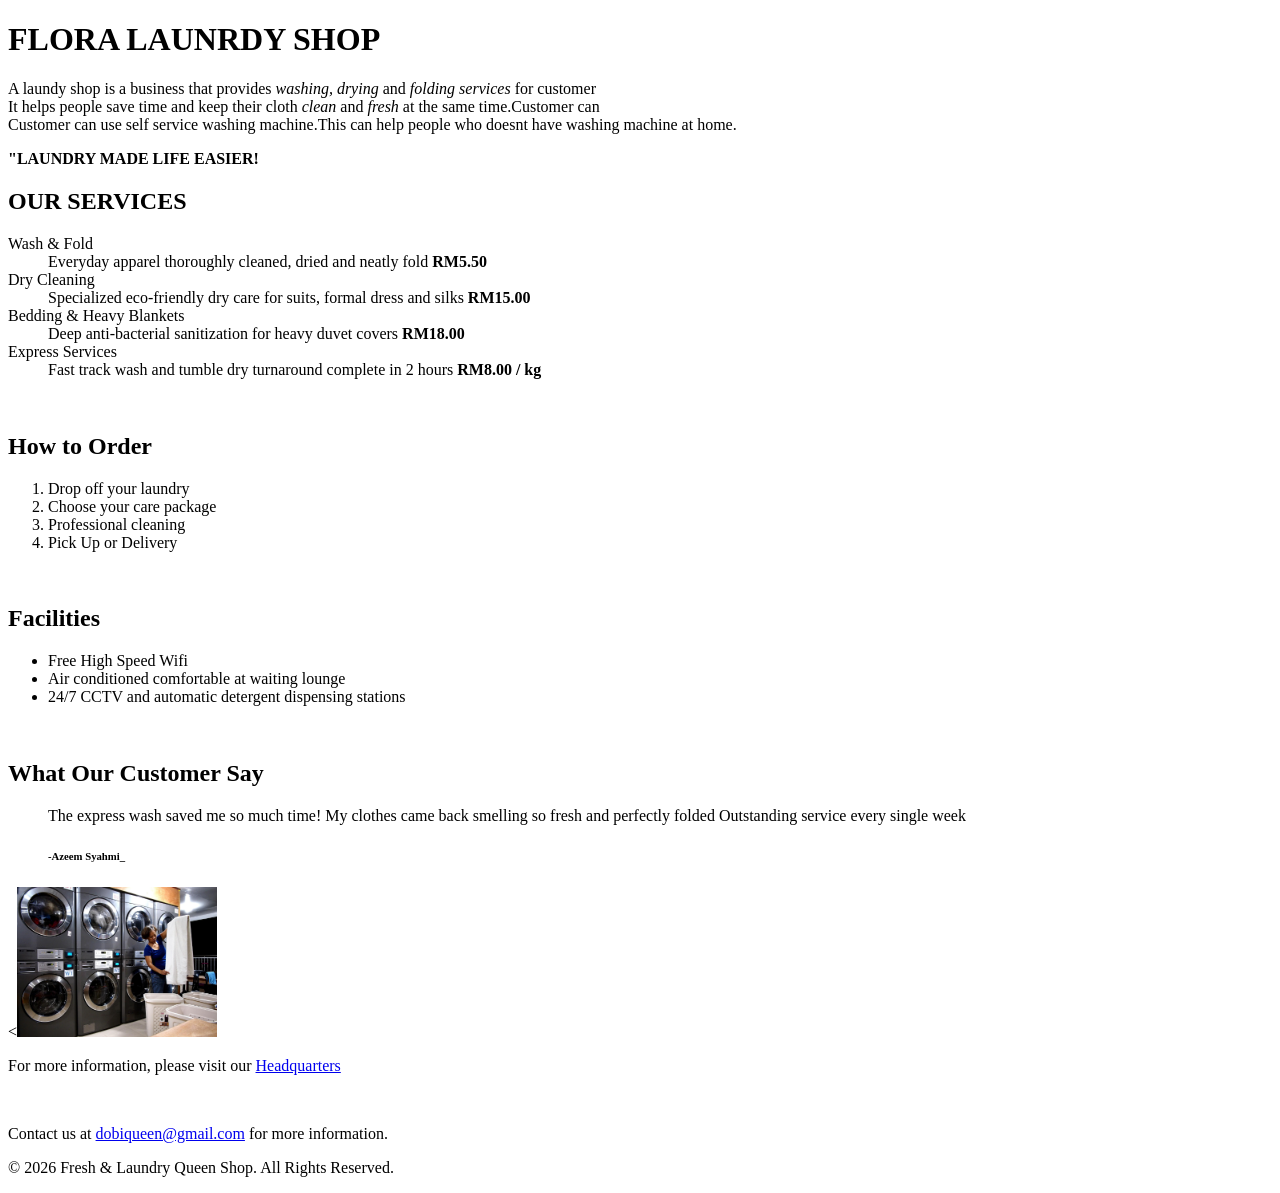
==== lab1/index.html @ 5f5b4e1f "Add files via upload" ====
<!DOCTYPE html>
<!--
Click nbfs://nbhost/SystemFileSystem/Templates/Licenses/license-default.txt to change this license
Click nbfs://nbhost/SystemFileSystem/Templates/Other/html.html to edit this template
-->

<!DOCTYPE html>
<html lang = "en">
    <head>
        <title>FLORA LAUNDRY SHOP</title>
        <meta charset="UTF-8">
    </head>
    <body>
        <h1>FLORA LAUNRDY SHOP </h1>
        <p>  A laundy shop is a business that provides <em>washing, drying</em> and <em>folding services</em> for customer
            <br> 
            It helps people save time and keep their cloth <em>clean</em> and <em>fresh </em>at the same time.Customer can 
            <br>
            Customer can use self service washing machine.This can help people who doesnt have washing machine at home.
            <br></p>
            <strong>"LAUNDRY MADE LIFE EASIER!</strong>
            <br>
            <h2>OUR SERVICES</h2>
            <dl>
                <dt>Wash & Fold</dt>
                <dd>Everyday apparel thoroughly cleaned, dried and neatly fold  <Strong>RM5.50</Strong></dd>
                <dt>Dry Cleaning</dt>
                <dd>Specialized eco-friendly dry care for suits, formal dress and silks   <strong>RM15.00</strong></dd>
                <dt>Bedding & Heavy Blankets</dt>
                <dd>Deep anti-bacterial sanitization for heavy duvet covers   <strong>RM18.00</strong></dd>
                <dt>Express Services</dt>
                <dd>Fast track wash and tumble dry turnaround complete in 2 hours   <strong>RM8.00 / kg</strong></dd>
            </dl>
            <br>
            <h2>How to Order</h2>
            <ol>
                <li>Drop off your laundry</li>
                <li>Choose your care package</li>
                <li>Professional cleaning</li>
                <li>Pick Up or Delivery</li>
            </ol>
            <br>
            <h2>Facilities</h2>
            <ul>
                <li>Free High Speed Wifi</li>
                <li>Air conditioned comfortable at waiting lounge</li>
                <li>24/7 CCTV and automatic detergent dispensing stations</li>
            </ul>
            <br>
            <h2>What Our Customer Say</h2>
            <blockquote>
              The express wash saved me so much time! My clothes came back smelling so fresh and perfectly folded
              Outstanding service every single week
              
              <h6>-Azeem Syahmi_</h6>
            </blockquote>
            
            <<img src="laundry.jpg" alt="laundry shop" width="200"/>
            
          
    <p>
        For more information, please visit our
        <a href="11, Jalan SG 1/3,
           <br>Taman Sri Gombak,
           <br>68100 Batu Caves,
           <br>Selangor, Malaysia">Headquarters</a>
    </p>
    <br>

    <p>
        Contact us at
        <a href="mailto:dobiqueen@gmail.com">dobiqueen@gmail.com</a>
        for more information.
    </p>

    <footer>
        <p>&copy; 2026 Fresh &amp; Laundry Queen Shop. All Rights Reserved.</p>
    </footer>        
            
    </body>
</html>
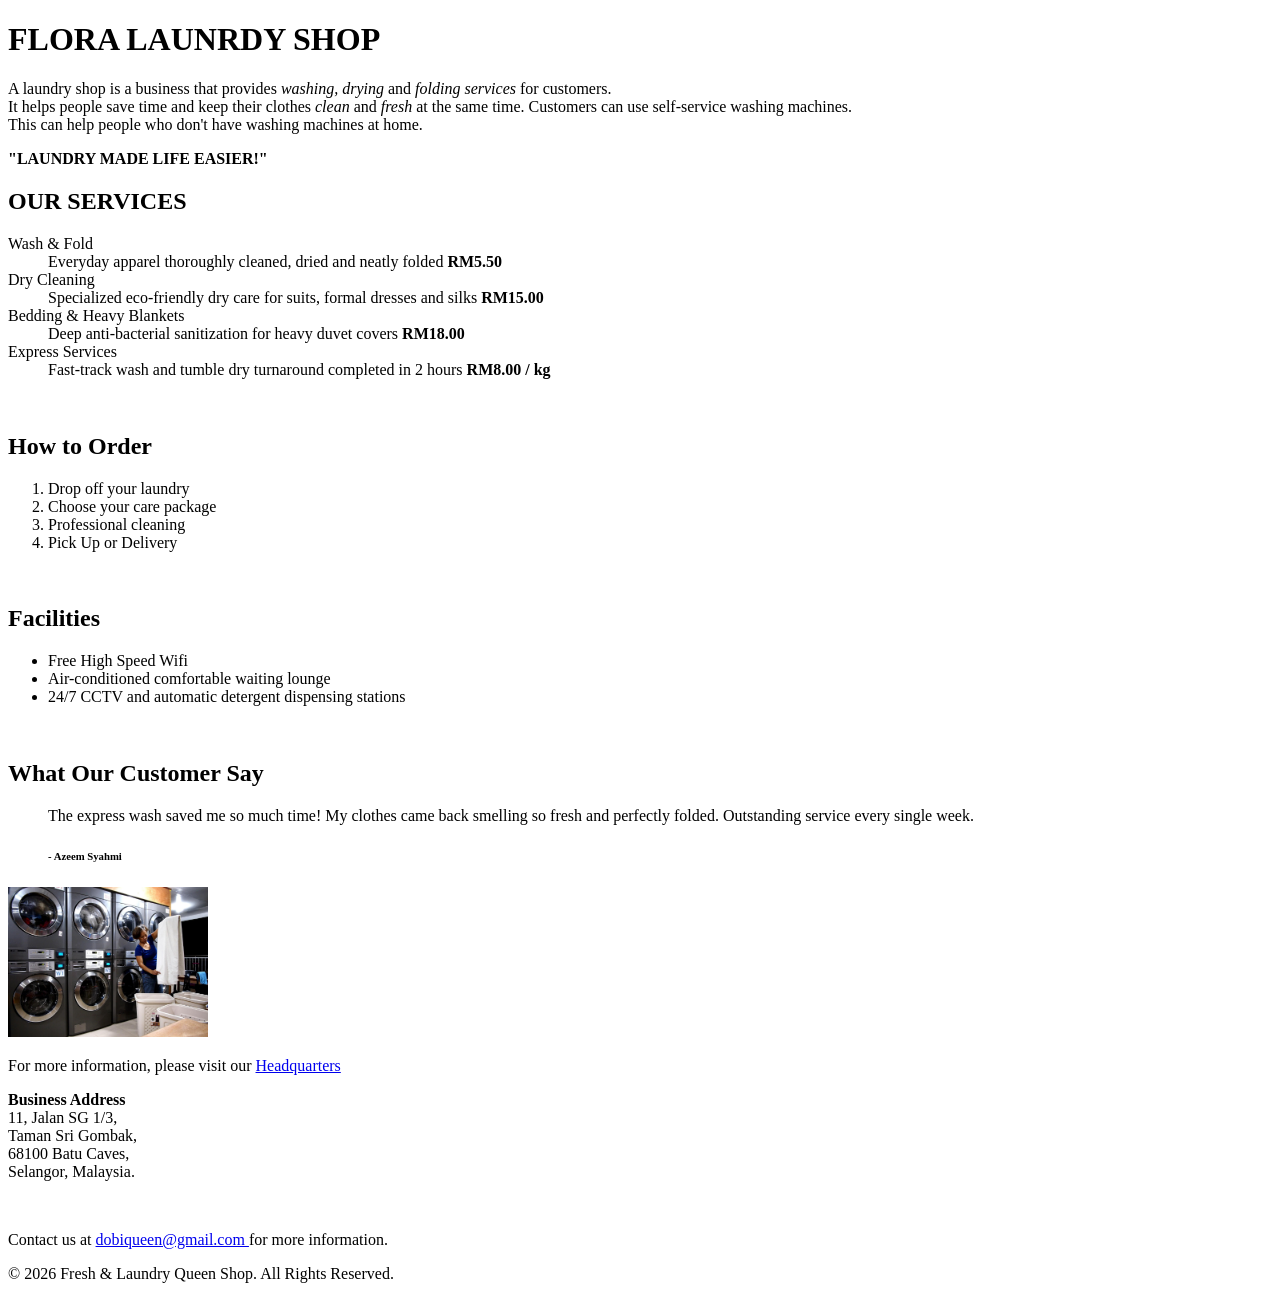
==== commit 1b40d782: "Add files via upload" ====
--- a/lab1/index.html
+++ b/lab1/index.html
@@ -4,78 +4,163 @@
 Click nbfs://nbhost/SystemFileSystem/Templates/Other/html.html to edit this template
 -->
 
-<!DOCTYPE html>
-<html lang = "en">
+    <!DOCTYPE html>
+<html lang="en">
+
     <head>
+        <!-- Set the title displayed on the browser tab -->
         <title>FLORA LAUNDRY SHOP</title>
+
+        <!-- Set the character encoding to UTF-8 -->
         <meta charset="UTF-8">
     </head>
+
     <body>
-        <h1>FLORA LAUNRDY SHOP </h1>
-        <p>  A laundy shop is a business that provides <em>washing, drying</em> and <em>folding services</em> for customer
-            <br> 
-            It helps people save time and keep their cloth <em>clean</em> and <em>fresh </em>at the same time.Customer can 
+
+        <!-- Main heading of the laundry shop website -->
+        <h1>FLORA LAUNRDY SHOP</h1>
+
+        <!-- Introduction about the laundry shop -->
+        <p>
+            A laundry shop is a business that provides
+            <em>washing, drying</em> and <em>folding services</em> for customers.
             <br>
-            Customer can use self service washing machine.This can help people who doesnt have washing machine at home.
-            <br></p>
-            <strong>"LAUNDRY MADE LIFE EASIER!</strong>
+            It helps people save time and keep their clothes
+            <em>clean</em> and <em>fresh</em> at the same time.
+            Customers can use self-service washing machines.
             <br>
-            <h2>OUR SERVICES</h2>
-            <dl>
-                <dt>Wash & Fold</dt>
-                <dd>Everyday apparel thoroughly cleaned, dried and neatly fold  <Strong>RM5.50</Strong></dd>
-                <dt>Dry Cleaning</dt>
-                <dd>Specialized eco-friendly dry care for suits, formal dress and silks   <strong>RM15.00</strong></dd>
-                <dt>Bedding & Heavy Blankets</dt>
-                <dd>Deep anti-bacterial sanitization for heavy duvet covers   <strong>RM18.00</strong></dd>
-                <dt>Express Services</dt>
-                <dd>Fast track wash and tumble dry turnaround complete in 2 hours   <strong>RM8.00 / kg</strong></dd>
-            </dl>
-            <br>
-            <h2>How to Order</h2>
-            <ol>
-                <li>Drop off your laundry</li>
-                <li>Choose your care package</li>
-                <li>Professional cleaning</li>
-                <li>Pick Up or Delivery</li>
-            </ol>
-            <br>
-            <h2>Facilities</h2>
-            <ul>
-                <li>Free High Speed Wifi</li>
-                <li>Air conditioned comfortable at waiting lounge</li>
-                <li>24/7 CCTV and automatic detergent dispensing stations</li>
-            </ul>
-            <br>
-            <h2>What Our Customer Say</h2>
-            <blockquote>
-              The express wash saved me so much time! My clothes came back smelling so fresh and perfectly folded
-              Outstanding service every single week
-              
-              <h6>-Azeem Syahmi_</h6>
-            </blockquote>
-            
-            <<img src="laundry.jpg" alt="laundry shop" width="200"/>
-            
-          
-    <p>
-        For more information, please visit our
-        <a href="11, Jalan SG 1/3,
-           <br>Taman Sri Gombak,
-           <br>68100 Batu Caves,
-           <br>Selangor, Malaysia">Headquarters</a>
-    </p>
-    <br>
+            This can help people who don't have washing machines at home.
+        </p>
 
-    <p>
-        Contact us at
-        <a href="mailto:dobiqueen@gmail.com">dobiqueen@gmail.com</a>
-        for more information.
+        <!-- Display the laundry shop's slogan in bold -->
+        <strong>"LAUNDRY MADE LIFE EASIER!"</strong>
+
+        <br>
+
+        <!-- List of services offered by the laundry shop -->
+        <h2>OUR SERVICES</h2>
+
+        <!-- Description list containing service names and descriptions -->
+        <dl>
+
+            <!-- First service -->
+            <dt>Wash & Fold</dt>
+            <dd>
+                Everyday apparel thoroughly cleaned, dried and neatly folded
+                <strong>RM5.50</strong>
+            </dd>
+
+            <!-- Second service -->
+            <dt>Dry Cleaning</dt>
+            <dd>
+                Specialized eco-friendly dry care for suits, formal dresses and silks
+                <strong>RM15.00</strong>
+            </dd>
+
+            <!-- Third service -->
+            <dt>Bedding & Heavy Blankets</dt>
+            <dd>
+                Deep anti-bacterial sanitization for heavy duvet covers
+                <strong>RM18.00</strong>
+            </dd>
+
+            <!-- Fourth service -->
+            <dt>Express Services</dt>
+            <dd>
+                Fast-track wash and tumble dry turnaround completed in 2 hours
+                <strong>RM8.00 / kg</strong>
+            </dd>
+
+        </dl>
+
+        <br>
+
+        <!-- Explain the steps customers follow to order the service -->
+        <h2>How to Order</h2>
+
+        <!-- Ordered list automatically displays numbers -->
+        <ol>
+            <li>Drop off your laundry</li>
+            <li>Choose your care package</li>
+            <li>Professional cleaning</li>
+            <li>Pick Up or Delivery</li>
+        </ol>
+
+        <br>
+
+        <!-- List the facilities available at the laundry shop -->
+        <h2>Facilities</h2>
+
+        <!-- Unordered list displays bullet points -->
+        <ul>
+            <li>Free High Speed Wifi</li>
+            <li>Air-conditioned comfortable waiting lounge</li>
+            <li>24/7 CCTV and automatic detergent dispensing stations</li>
+        </ul>
+
+        <br>
+
+        <!-- Display customer feedback -->
+        <h2>What Our Customer Say</h2>
+
+        <!-- Blockquote is used to display a quotation -->
+        <blockquote>
+            The express wash saved me so much time!
+            My clothes came back smelling so fresh and perfectly folded.
+            Outstanding service every single week.
+
+            <!-- Display the name of the customer -->
+            <h6>- Azeem Syahmi</h6>
+        </blockquote>
+
+        <!-- Display an image of the laundry shop -->
+        <img src="laundry.jpg" alt="laundry shop" width="200">
+
+        <!-- Provide the address of the laundry shop -->
+        <p>
+            For more information, please visit our
+
+            <!-- Link to the headquarters address -->
+            <a href="https://www.google.com/maps/search/?api=1&query=11+Jalan+SG+1%2F3+Taman+Sri+Gombak+68100+Batu+Caves+Selangor">
+                Headquarters
+            </a>
+        </p>
+         
+         <p>
+             <!-- Business address -->
+             <b> Business Address</b>
+         <br>
+    
+        11, Jalan SG 1/3,
+        <br>
+        Taman Sri Gombak,
+        <br>
+        68100 Batu Caves,
+        <br>
+        Selangor, Malaysia.
     </p>
 
-    <footer>
-        <p>&copy; 2026 Fresh &amp; Laundry Queen Shop. All Rights Reserved.</p>
-    </footer>        
-            
+        <br>
+
+        <!-- Provide the shop's email address for customer enquiries -->
+        <p>
+            Contact us at
+
+            <!-- Clicking this link opens the user's default email application -->
+            <a href="mailto:dobiqueen@gmail.com">
+                dobiqueen@gmail.com
+            </a>
+
+            for more information.
+        </p>
+
+        <!-- Footer section displayed at the bottom of the webpage -->
+        <footer>
+
+            <!-- Copyright notice -->
+            <p>&copy; 2026 Fresh &amp; Laundry Queen Shop. All Rights Reserved.</p>
+
+        </footer>
+
     </body>
-</html>
+</html>
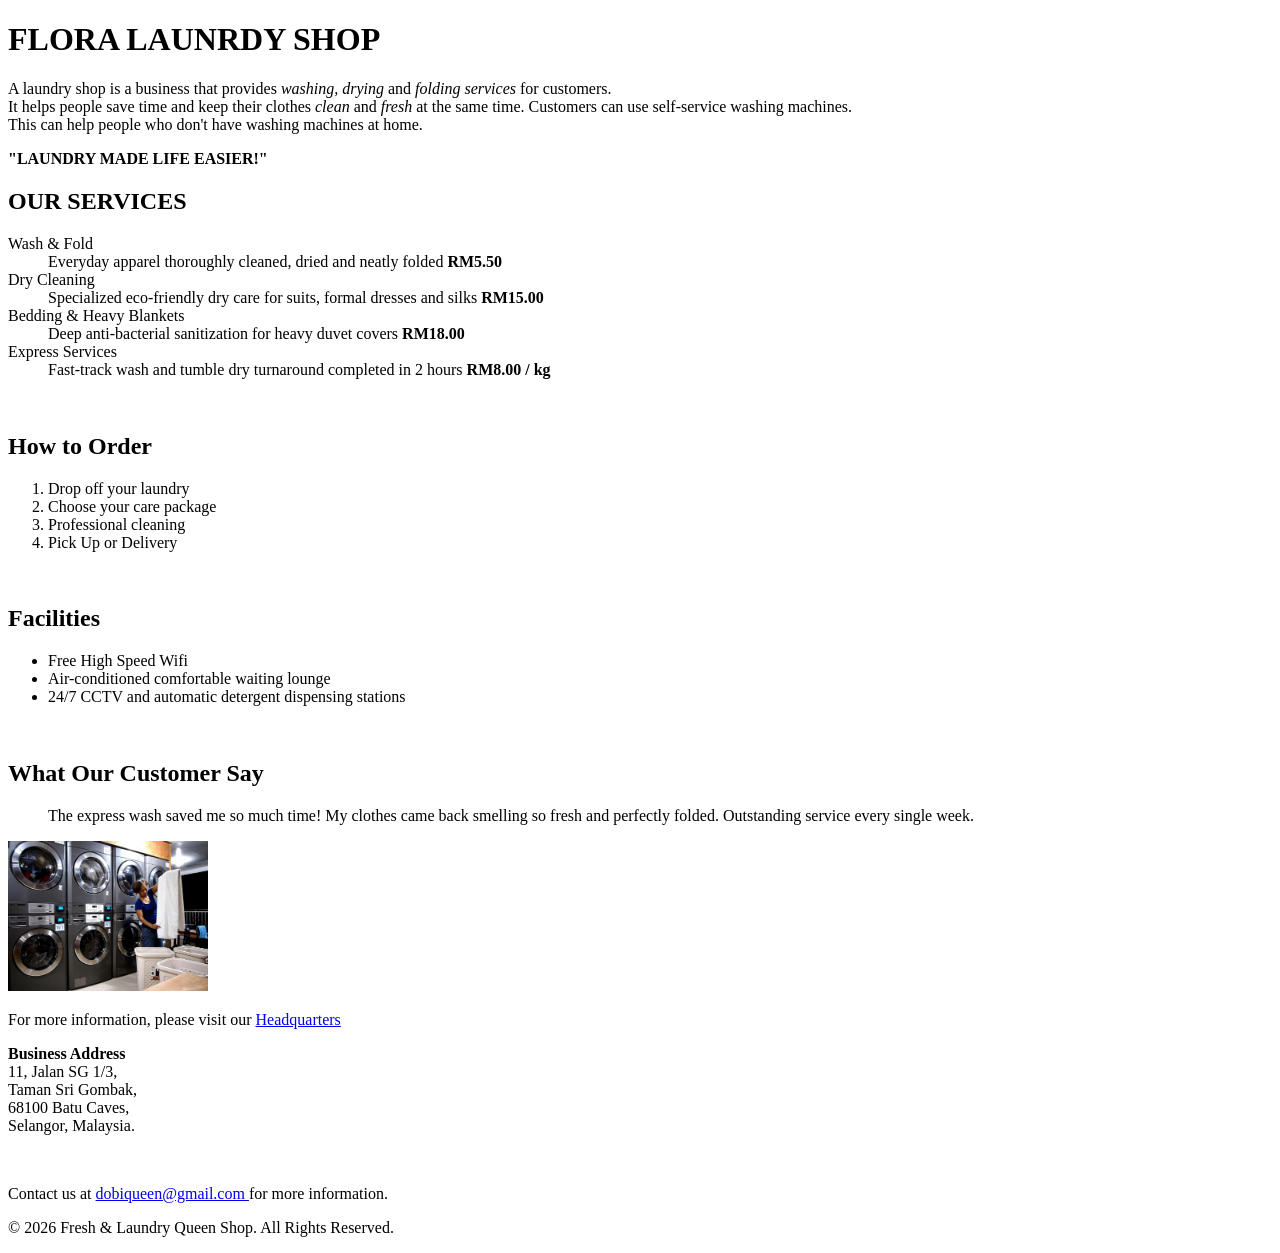
==== commit ecf0ddf8: "Update index.html" ====
--- a/lab1/index.html
+++ b/lab1/index.html
@@ -4,7 +4,7 @@
 Click nbfs://nbhost/SystemFileSystem/Templates/Other/html.html to edit this template
 -->
 
-    <!DOCTYPE html>
+    
 <html lang="en">
 
     <head>
@@ -110,7 +110,7 @@
             Outstanding service every single week.
 
             <!-- Display the name of the customer -->
-            <h6>- Azeem Syahmi</h6>
+            
         </blockquote>
 
         <!-- Display an image of the laundry shop -->
@@ -163,4 +163,4 @@
         </footer>
 
     </body>
-</html>+</html>
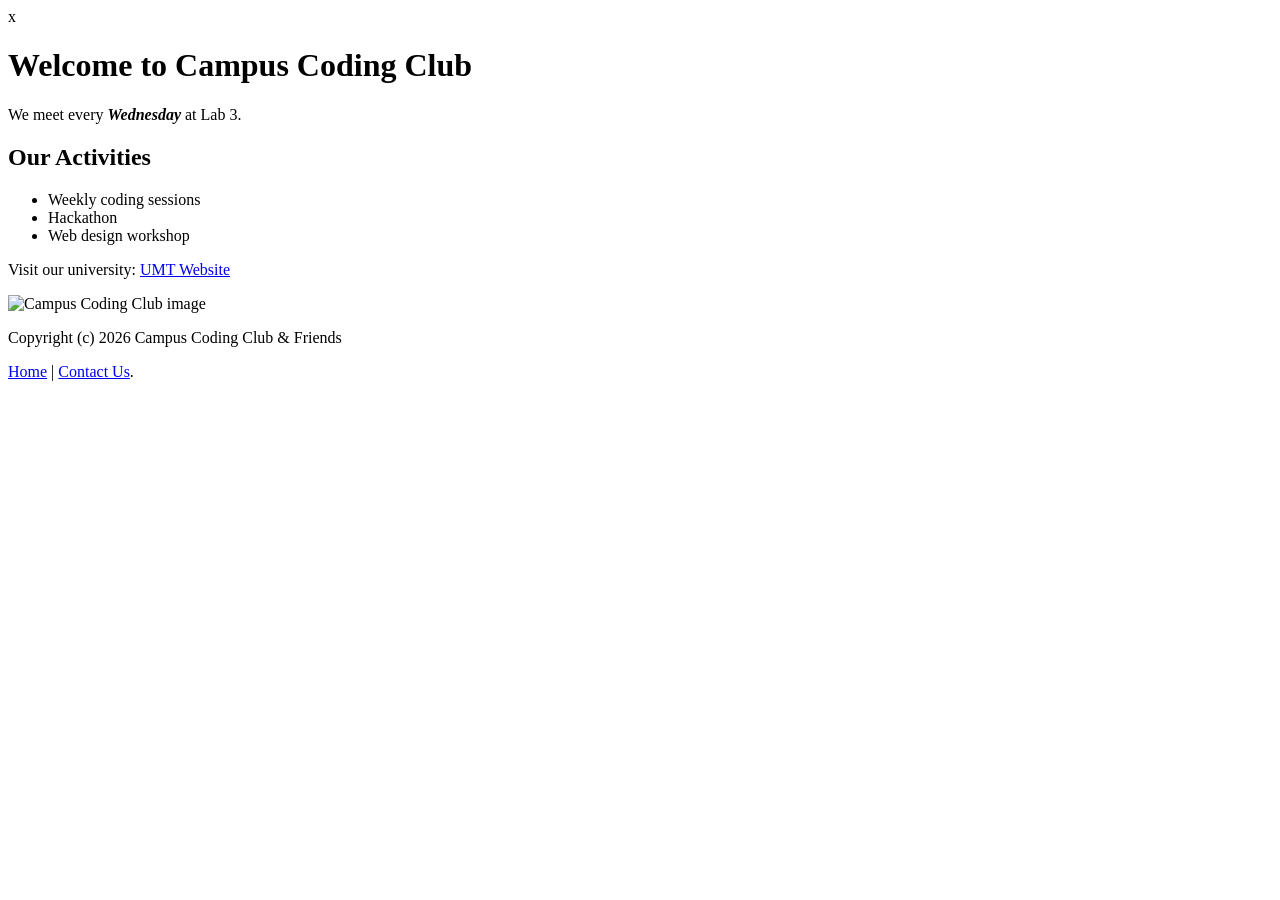
==== commit a5a92277: "Add files via upload" ====
--- a/lab1/index.html
+++ b/lab1/index.html
@@ -1,166 +1,29 @@
-<!DOCTYPE html>
+x   
 <!--
 Click nbfs://nbhost/SystemFileSystem/Templates/Licenses/license-default.txt to change this license
 Click nbfs://nbhost/SystemFileSystem/Templates/Other/html.html to edit this template
 -->
+<!DOCTYPE html> <!-- missing !DOCtype html declaration -->
+<html lang="en"> <!-- Missing lang attributes -->
+<head>
+    <title>Campus Coding Club</title> <!-- missing closing </title> -->
+    <meta charset="utf-8">
+</head>
 
-    
-<html lang="en">
 
-    <head>
-        <!-- Set the title displayed on the browser tab -->
-        <title>FLORA LAUNDRY SHOP</title>
+<body>
+    <h1>Welcome to Campus Coding Club</h1> <!-- mismatched heading tag -->
+    <p>We meet every <strong><em>Wednesday</em></strong> at Lab 3.</p> <!-- incorrect nesting of <strong> and <em> -->
+    <h2>Our Activities</h2> <!-- heading tag <h2> closed with <h2> instead of </h2> -->
+    <ul> <!-- Mismatched list tags (opened with <ul>, closed with </ol>). -->
+        <li>Weekly coding sessions</li>  <!--  Missing closing </li> tag -->
+        <li>Hackathon</li>
+        <li>Web design workshop</li>
+    </ul>
+    <p>Visit our university: <a href="https://www.umt.edu.my">UMT Website</a></p>  <!--  Missing quotes and protocol (https://) in href attribute -->
+    <img src="club.jpg" alt="Campus Coding Club image">
+    <p>Copyright (c) 2026 Campus Coding Club &amp; Friends</p> <!-- wrong HTML entity -->
+</body>
+</html> <!-- missing html -->
 
-        <!-- Set the character encoding to UTF-8 -->
-        <meta charset="UTF-8">
-    </head>
-
-    <body>
-
-        <!-- Main heading of the laundry shop website -->
-        <h1>FLORA LAUNRDY SHOP</h1>
-
-        <!-- Introduction about the laundry shop -->
-        <p>
-            A laundry shop is a business that provides
-            <em>washing, drying</em> and <em>folding services</em> for customers.
-            <br>
-            It helps people save time and keep their clothes
-            <em>clean</em> and <em>fresh</em> at the same time.
-            Customers can use self-service washing machines.
-            <br>
-            This can help people who don't have washing machines at home.
-        </p>
-
-        <!-- Display the laundry shop's slogan in bold -->
-        <strong>"LAUNDRY MADE LIFE EASIER!"</strong>
-
-        <br>
-
-        <!-- List of services offered by the laundry shop -->
-        <h2>OUR SERVICES</h2>
-
-        <!-- Description list containing service names and descriptions -->
-        <dl>
-
-            <!-- First service -->
-            <dt>Wash & Fold</dt>
-            <dd>
-                Everyday apparel thoroughly cleaned, dried and neatly folded
-                <strong>RM5.50</strong>
-            </dd>
-
-            <!-- Second service -->
-            <dt>Dry Cleaning</dt>
-            <dd>
-                Specialized eco-friendly dry care for suits, formal dresses and silks
-                <strong>RM15.00</strong>
-            </dd>
-
-            <!-- Third service -->
-            <dt>Bedding & Heavy Blankets</dt>
-            <dd>
-                Deep anti-bacterial sanitization for heavy duvet covers
-                <strong>RM18.00</strong>
-            </dd>
-
-            <!-- Fourth service -->
-            <dt>Express Services</dt>
-            <dd>
-                Fast-track wash and tumble dry turnaround completed in 2 hours
-                <strong>RM8.00 / kg</strong>
-            </dd>
-
-        </dl>
-
-        <br>
-
-        <!-- Explain the steps customers follow to order the service -->
-        <h2>How to Order</h2>
-
-        <!-- Ordered list automatically displays numbers -->
-        <ol>
-            <li>Drop off your laundry</li>
-            <li>Choose your care package</li>
-            <li>Professional cleaning</li>
-            <li>Pick Up or Delivery</li>
-        </ol>
-
-        <br>
-
-        <!-- List the facilities available at the laundry shop -->
-        <h2>Facilities</h2>
-
-        <!-- Unordered list displays bullet points -->
-        <ul>
-            <li>Free High Speed Wifi</li>
-            <li>Air-conditioned comfortable waiting lounge</li>
-            <li>24/7 CCTV and automatic detergent dispensing stations</li>
-        </ul>
-
-        <br>
-
-        <!-- Display customer feedback -->
-        <h2>What Our Customer Say</h2>
-
-        <!-- Blockquote is used to display a quotation -->
-        <blockquote>
-            The express wash saved me so much time!
-            My clothes came back smelling so fresh and perfectly folded.
-            Outstanding service every single week.
-
-            <!-- Display the name of the customer -->
-            
-        </blockquote>
-
-        <!-- Display an image of the laundry shop -->
-        <img src="laundry.jpg" alt="laundry shop" width="200">
-
-        <!-- Provide the address of the laundry shop -->
-        <p>
-            For more information, please visit our
-
-            <!-- Link to the headquarters address -->
-            <a href="https://www.google.com/maps/search/?api=1&query=11+Jalan+SG+1%2F3+Taman+Sri+Gombak+68100+Batu+Caves+Selangor">
-                Headquarters
-            </a>
-        </p>
-         
-         <p>
-             <!-- Business address -->
-             <b> Business Address</b>
-         <br>
-    
-        11, Jalan SG 1/3,
-        <br>
-        Taman Sri Gombak,
-        <br>
-        68100 Batu Caves,
-        <br>
-        Selangor, Malaysia.
-    </p>
-
-        <br>
-
-        <!-- Provide the shop's email address for customer enquiries -->
-        <p>
-            Contact us at
-
-            <!-- Clicking this link opens the user's default email application -->
-            <a href="mailto:dobiqueen@gmail.com">
-                dobiqueen@gmail.com
-            </a>
-
-            for more information.
-        </p>
-
-        <!-- Footer section displayed at the bottom of the webpage -->
-        <footer>
-
-            <!-- Copyright notice -->
-            <p>&copy; 2026 Fresh &amp; Laundry Queen Shop. All Rights Reserved.</p>
-
-        </footer>
-
-    </body>
-</html>
+<a href="index.html">Home</a> | <a href="contact.html">Contact Us</a>.
